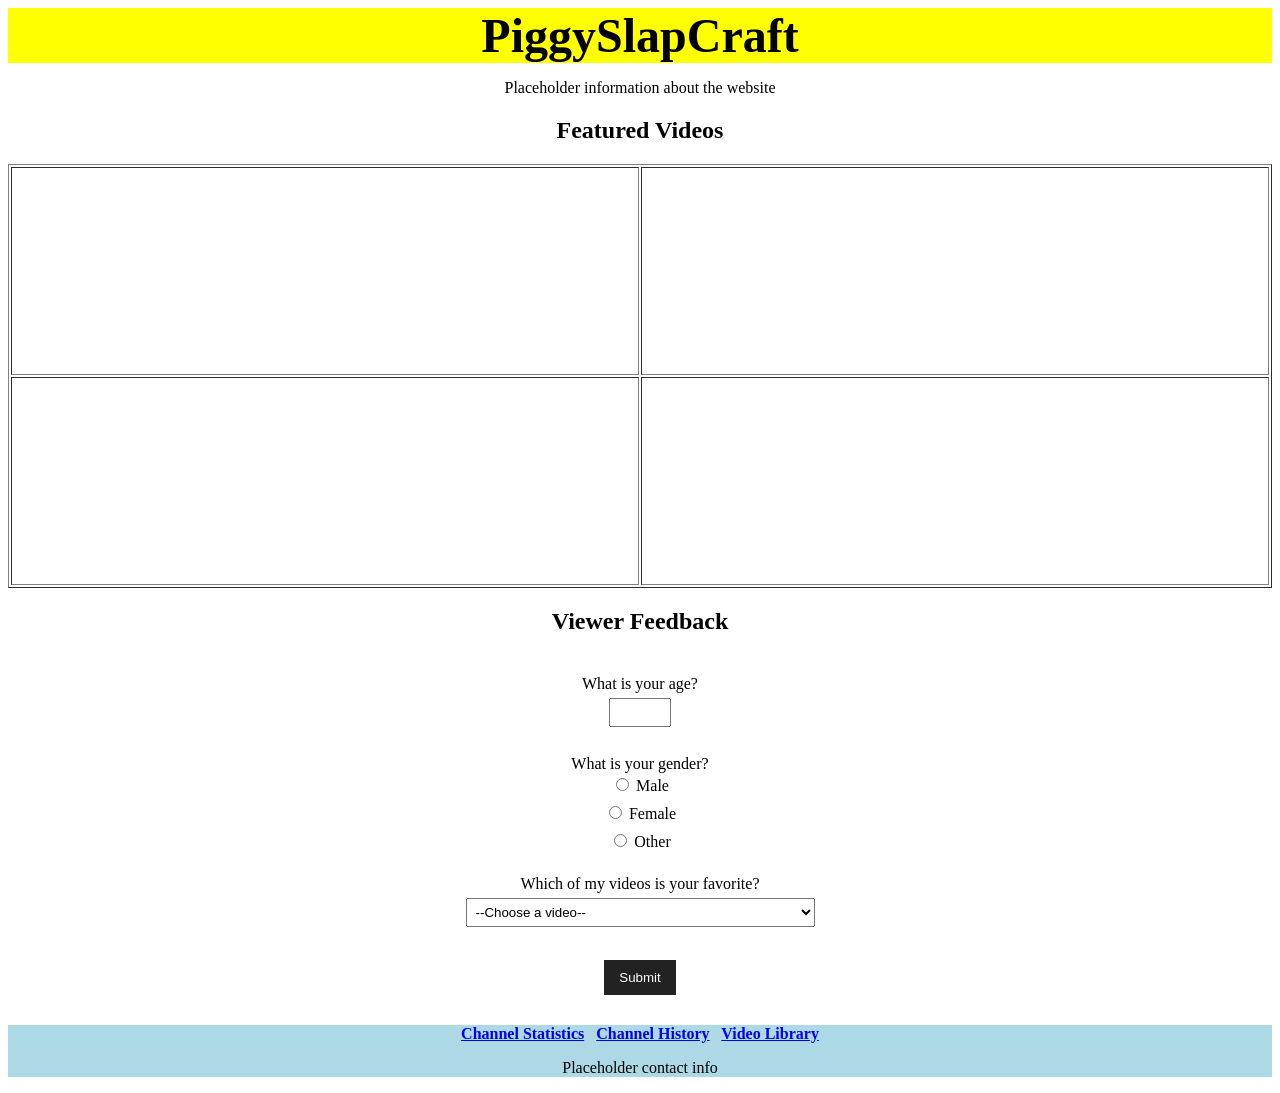
==== index.html @ 63bd54c8 "Rename projectHomepage.html to index.html" ====
<!DOCTYPE html>
<html>
<head>
    <meta charset="UTF-8">
    <link rel="stylesheet" href="project.css">
    <title>My YouTube Channel</title>
</head>

<body>
    <header>PiggySlapCraft</header>

    <main>
        <p>Placeholder information about the website</p>

        <h2>Featured Videos</h2>

        <table border="1" width="100%">
            <tr>
                <td>
                    <iframe width="100%" height="200"
                        src="https://www.youtube.com/embed/cyqceX0uwLg"
                        title="YouTube video player"
                        frameborder="0"
                        allow="accelerometer; autoplay; clipboard-write; encrypted-media; gyroscope; picture-in-picture; web-share"
                        allowfullscreen>
                    </iframe>
                </td>

                <td>
                    <iframe width="100%" height="200"
                        src="https://www.youtube.com/embed/TatF2Ktzkpo"
                        title="YouTube video player"
                        frameborder="0"
                        allow="accelerometer; autoplay; clipboard-write; encrypted-media; gyroscope; picture-in-picture; web-share"
                        allowfullscreen>
                    </iframe>
                </td>
            </tr>

            <tr>
                <td>
                    <iframe width="100%" height="200"
                        src="https://www.youtube.com/embed/IepZsZjQ-kM"
                        title="YouTube video player"
                        frameborder="0"
                        allow="accelerometer; autoplay; clipboard-write; encrypted-media; gyroscope; picture-in-picture; web-share"
                        allowfullscreen>
                    </iframe>
                </td>

                <td>
                    <iframe width="100%" height="200"
                        src="https://www.youtube.com/embed/nl56NMcLrl4"
                        title="YouTube video player"
                        frameborder="0"
                        allow="accelerometer; autoplay; clipboard-write; encrypted-media; gyroscope; picture-in-picture; web-share"
                        allowfullscreen>
                    </iframe>
                </td>
            </tr>
        </table>

        <h2>Viewer Feedback</h2>

        <form action="#" method="post" class="feedback-form">

            <label for="age">What is your age?</label><br>
            <input type="number" id="age" name="age" min="1" max="120" required><br><br>

            <label>What is your gender?</label><br>
            <input type="radio" id="male" name="gender" value="Male">
            <label for="male">Male</label><br>

            <input type="radio" id="female" name="gender" value="Female">
            <label for="female">Female</label><br>

            <input type="radio" id="other" name="gender" value="Other">
            <label for="other">Other</label><br><br>

            <label for="favorite">Which of my videos is your favorite?</label><br>
            <select id="favorite" name="favorite" required>
                <option value="">--Choose a video--</option>
                <option>Ranking EVERY Obby In Slap Battles</option>
                <option>Ranking EVERY Boss In Slap Battles</option>
                <option>Beating EVERY Slap Battles Obby With Just ONE life</option>
                <option>How Masteries Nearly KILLED Slap Battles</option>
            </select><br><br>

            <input type="submit" value="Submit">
        </form>
    </main>

    <footer>
        <nav>
            <a href="projectChannelStatistics.html">Channel Statistics</a> &nbsp;
            <a href="projectChannelHistory.html">Channel History</a> &nbsp;
            <a href="projectVideoLibrary.html">Video Library</a>
        </nav>
        <p>Placeholder contact info</p>
    </footer>
</body>
</html>
---- project.css ----
header {
    background-color: yellow;
    font-size: 300%;
    text-align: center;
    font-weight: bold;
}

body {
    text-align: center;
}

footer {
    background-color: lightblue;
    text-align: center;
}

nav {
    font-weight: bold;
    text-align: center;
}

div {
    background-color: red;
    font-size: 200%; /* ← missing semicolon fixed here */
}

.feedback-form {
    padding: 20px;
}

.feedback-form input,
.feedback-form select {
    margin-top: 5px;
    margin-bottom: 10px;
    padding: 5px;
}

.feedback-form input[type="submit"] {
    background-color: #222;
    color: white;
    border: none;
    padding: 10px 15px;
    cursor: pointer;
}

.feedback-form input[type="submit"]:hover {
    background-color: #444;
}
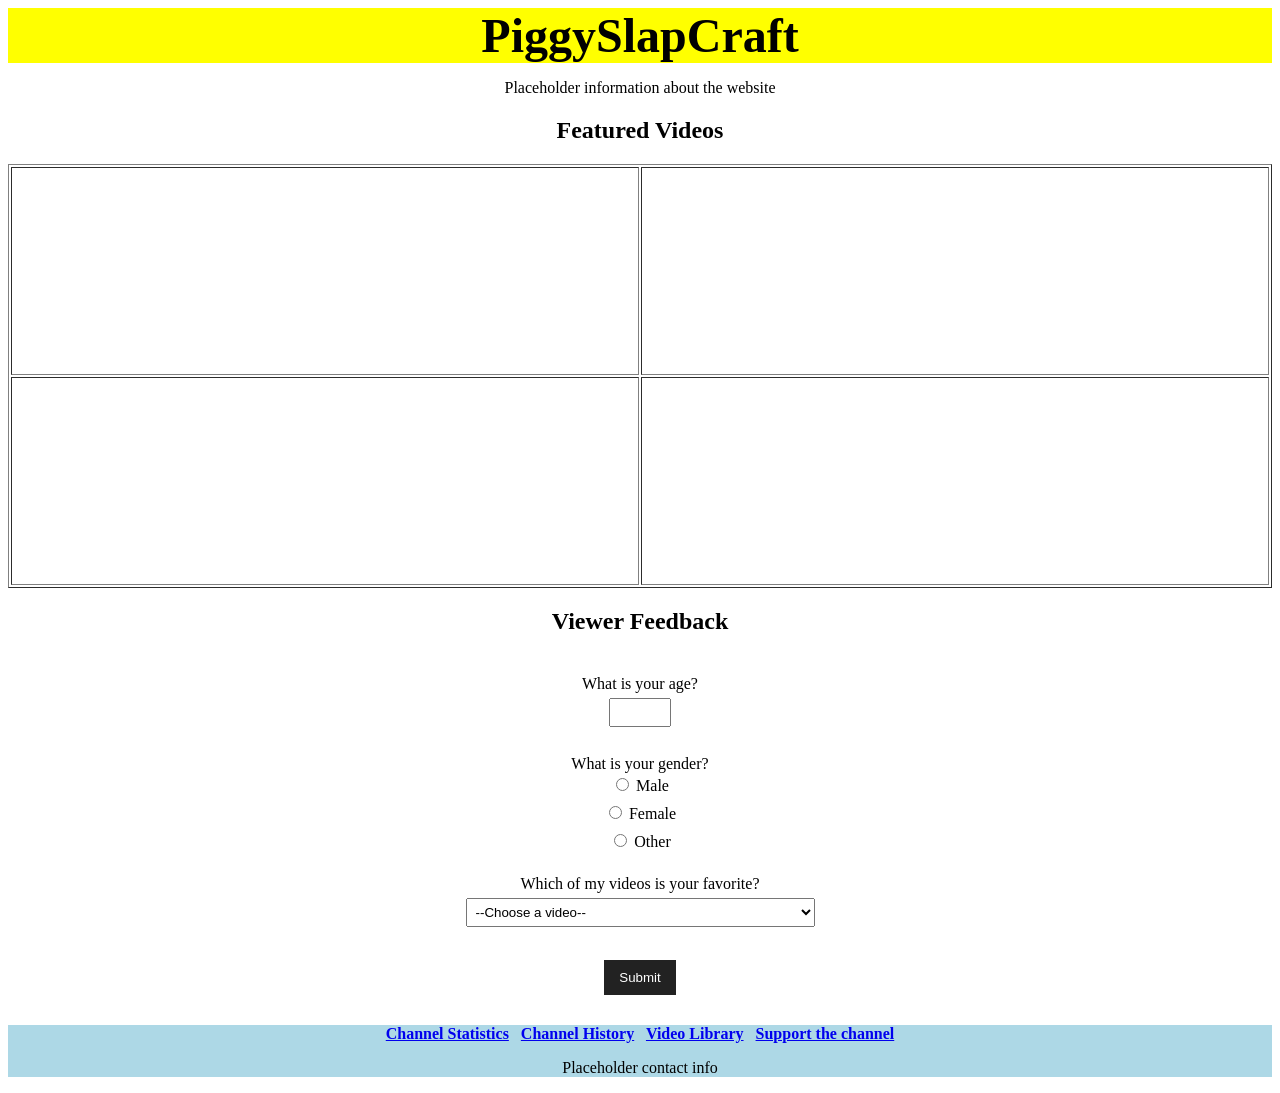
==== commit bd6d934f: "Update index.html" ====
--- a/index.html
+++ b/index.html
@@ -91,10 +91,12 @@
     </main>
 
     <footer>
-        <nav>
-            <a href="projectChannelStatistics.html">Channel Statistics</a> &nbsp;
-            <a href="projectChannelHistory.html">Channel History</a> &nbsp;
-            <a href="projectVideoLibrary.html">Video Library</a>
+    <nav>
+        <a href="projectChannelStatitics.html">Channel Statistics</a> &nbsp;
+        <a href="projectChannelHistory.html">Channel History</a> &nbsp;
+        <a href="projectVideoLibrary.html">Video Library</a> &nbsp;
+        <a href="channelsupport.html">Support the channel</a>
+    </nav>
         </nav>
         <p>Placeholder contact info</p>
     </footer>
--- a/project.css
+++ b/project.css
@@ -45,4 +45,66 @@
 
 .feedback-form input[type="submit"]:hover {
     background-color: #444;
+
+    .gallery {
+    display: grid;
+    grid-template-columns: repeat(2, 250px); /* two fixed-size columns */
+    justify-content: center; /* centers the whole grid */
+    gap: 20px;
+    margin-top: 20px;
 }
+
+.gallery-item {
+    text-align: center;
+    width: 250px;
+}
+.image-placeholder {
+    width: 100%;
+    aspect-ratio: 16 / 9;
+    background-color: #ccc;
+    display: flex;
+    align-items: center;
+    justify-content: center;
+    font-weight: bold;
+    border: 2px solid #999;
+}
+
+/* Dropdown styling */
+.gallery-item select {
+    margin-top: 10px;
+    padding: 5px;
+}
+
+
+.gallery {
+    display: grid;
+    grid-template-columns: repeat(2, 1fr);
+    gap: 20px;
+    margin-top: 20px;
+}
+
+.gallery-item {
+    text-align: center;
+}
+
+.thumbnail {
+    width: 100%;
+    aspect-ratio: 16 / 9;
+    object-fit: cover;
+    border: 2px solid #999;
+}
+
+
+/* Collapsible widget styling */
+details {
+    margin-top: 10px;
+    padding: 5px;
+    background-color: #f4f4f4;
+    border: 1px solid #ccc;
+}
+
+summary {
+    cursor: pointer;
+    font-weight: bold;
+}
+}
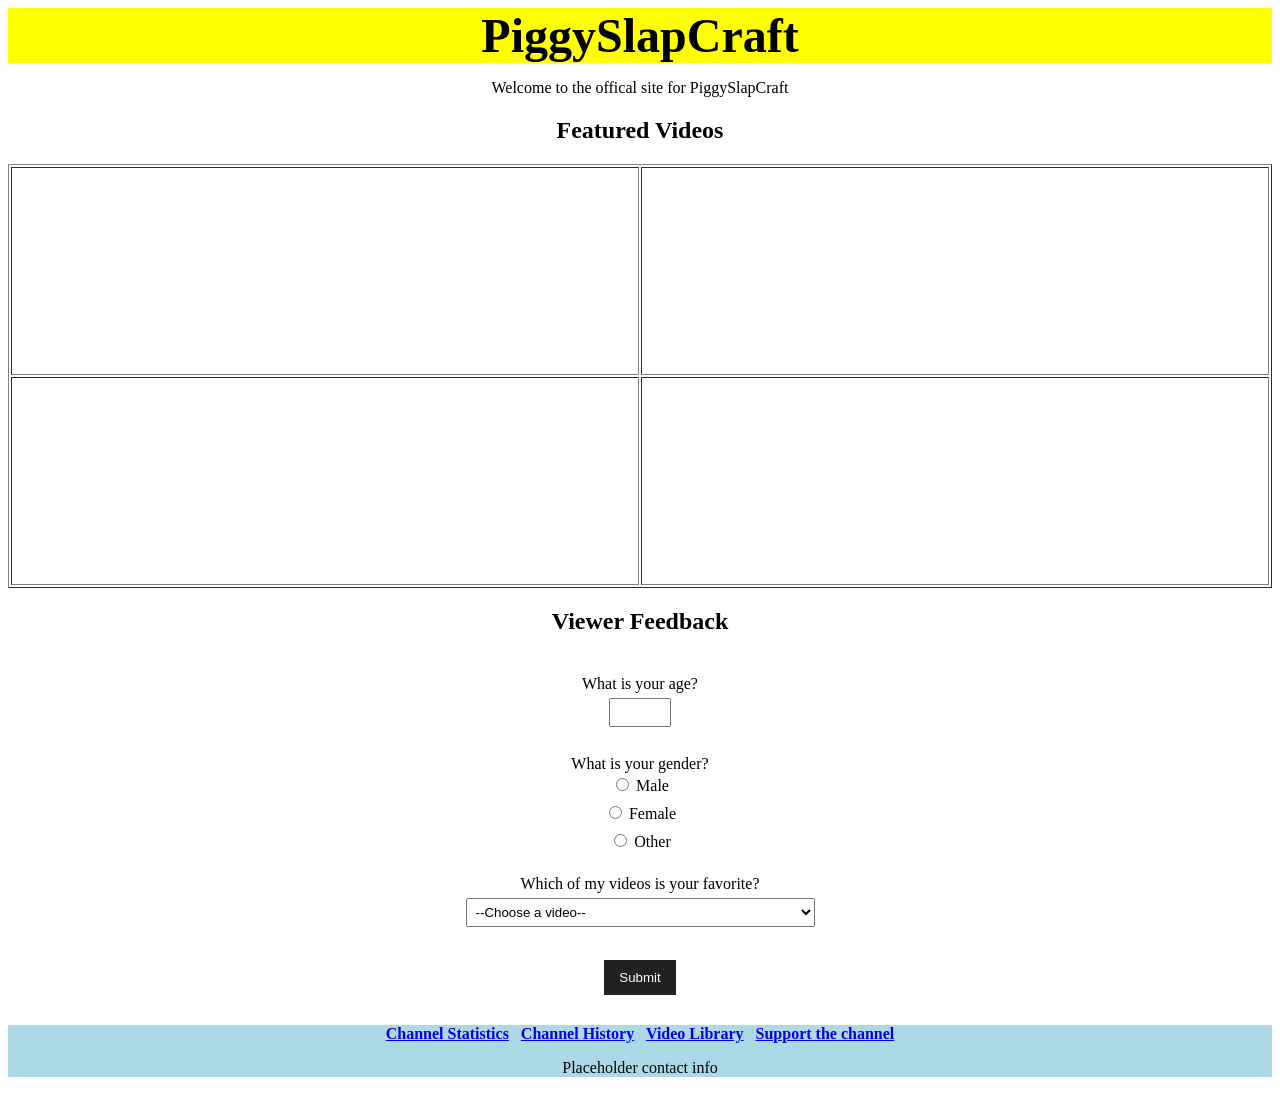
==== commit dc52fb66: "Update index.html" ====
--- a/index.html
+++ b/index.html
@@ -5,12 +5,12 @@
     <link rel="stylesheet" href="project.css">
     <title>My YouTube Channel</title>
 </head>
-
+<meta name="description" content="Serves as the homepage that includes basic information about the site, and a navigation bar to other pages.">
 <body>
     <header>PiggySlapCraft</header>
 
     <main>
-        <p>Placeholder information about the website</p>
+        <p>Welcome to the offical site for PiggySlapCraft</p>
 
         <h2>Featured Videos</h2>
 
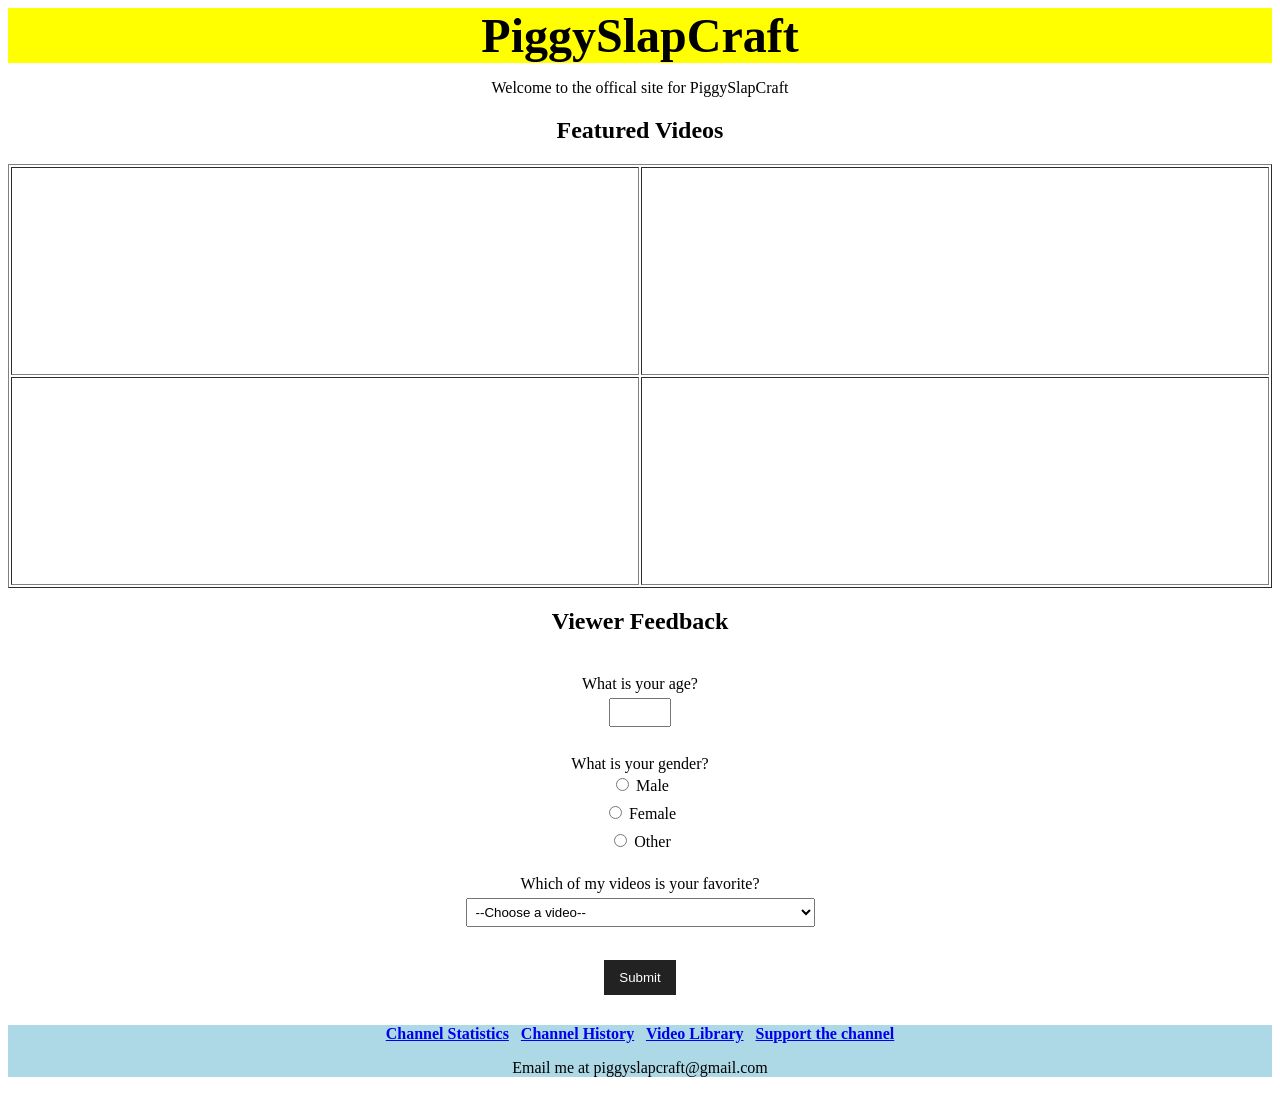
==== commit 8625e4b8: "Update index.html" ====
--- a/index.html
+++ b/index.html
@@ -98,7 +98,7 @@
         <a href="channelsupport.html">Support the channel</a>
     </nav>
         </nav>
-        <p>Placeholder contact info</p>
+        <p>Email me at piggyslapcraft@gmail.com</p>
     </footer>
 </body>
 </html>
